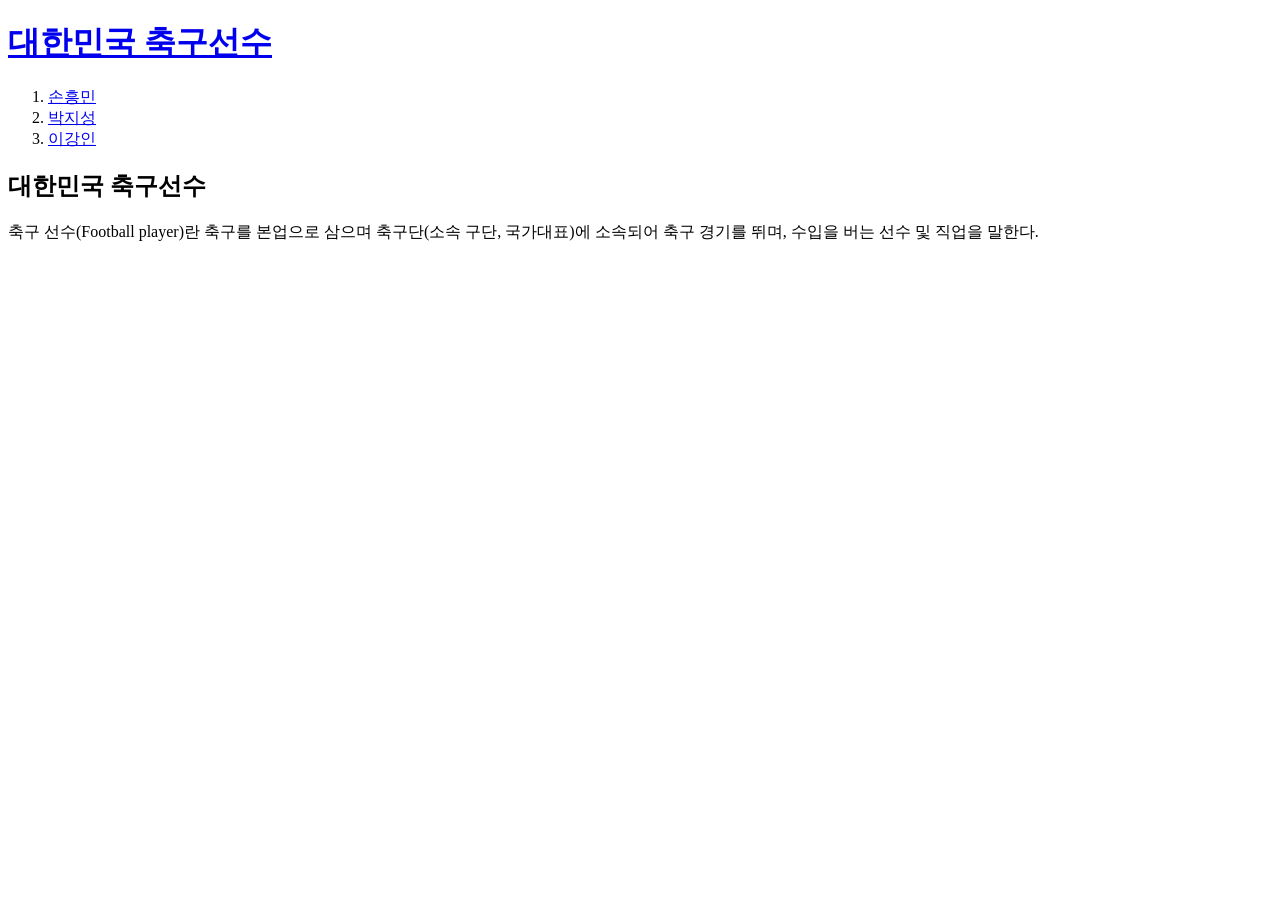
==== index.html @ db1d2375 "웹사이트 완성!!" ====
<!DOCTYPE html>
<html>
<head>
    <title>손박리대전</title>
    <meta charset="utf-8">
</head>

<body>
    <h1><a href="index.html">대한민국 축구선수</a></h1>
    <ol>
        <li><a href="1.html">손흥민</a></li>
        <li><a href="2.html">박지성</a></li>
        <li><a href="3.html">이강인</a></li>
    </ol>
    <h2>대한민국 축구선수</h2>
    <p>
        축구 선수(Football player)란 축구를 본업으로 삼으며 축구단(소속 구단, 국가대표)에 소속되어 축구 경기를 뛰며, 수입을 버는 선수 및 직업을 말한다.
    </p>
</body>
</html>
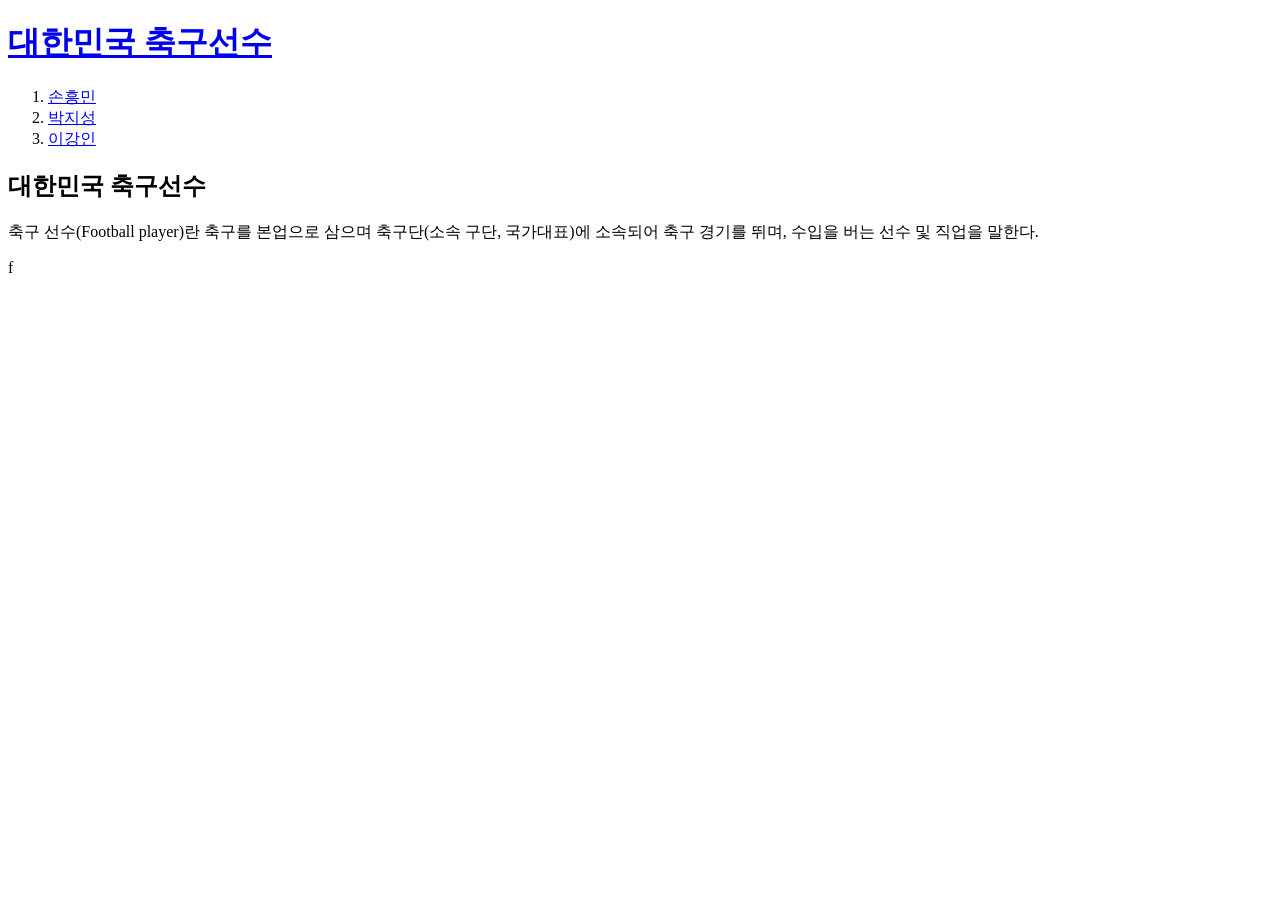
==== commit 5ee42cc8: "수정222222" ====
--- a/index.html
+++ b/index.html
@@ -1,6 +1,15 @@
 <!DOCTYPE html>
 <html>
 <head>
+    <!-- Google tag (gtag.js) -->
+<script async src="https://www.googletagmanager.com/gtag/js?id=G-GT81Y372W7"></script>
+<script>
+  window.dataLayer = window.dataLayer || [];
+  function gtag(){dataLayer.push(arguments);}
+  gtag('js', new Date());
+
+  gtag('config', 'G-GT81Y372W7');
+</script>
     <title>손박리대전</title>
     <meta charset="utf-8">
 </head>
@@ -17,4 +26,4 @@
         축구 선수(Football player)란 축구를 본업으로 삼으며 축구단(소속 구단, 국가대표)에 소속되어 축구 경기를 뛰며, 수입을 버는 선수 및 직업을 말한다.
     </p>
 </body>
-</html>+</html>f
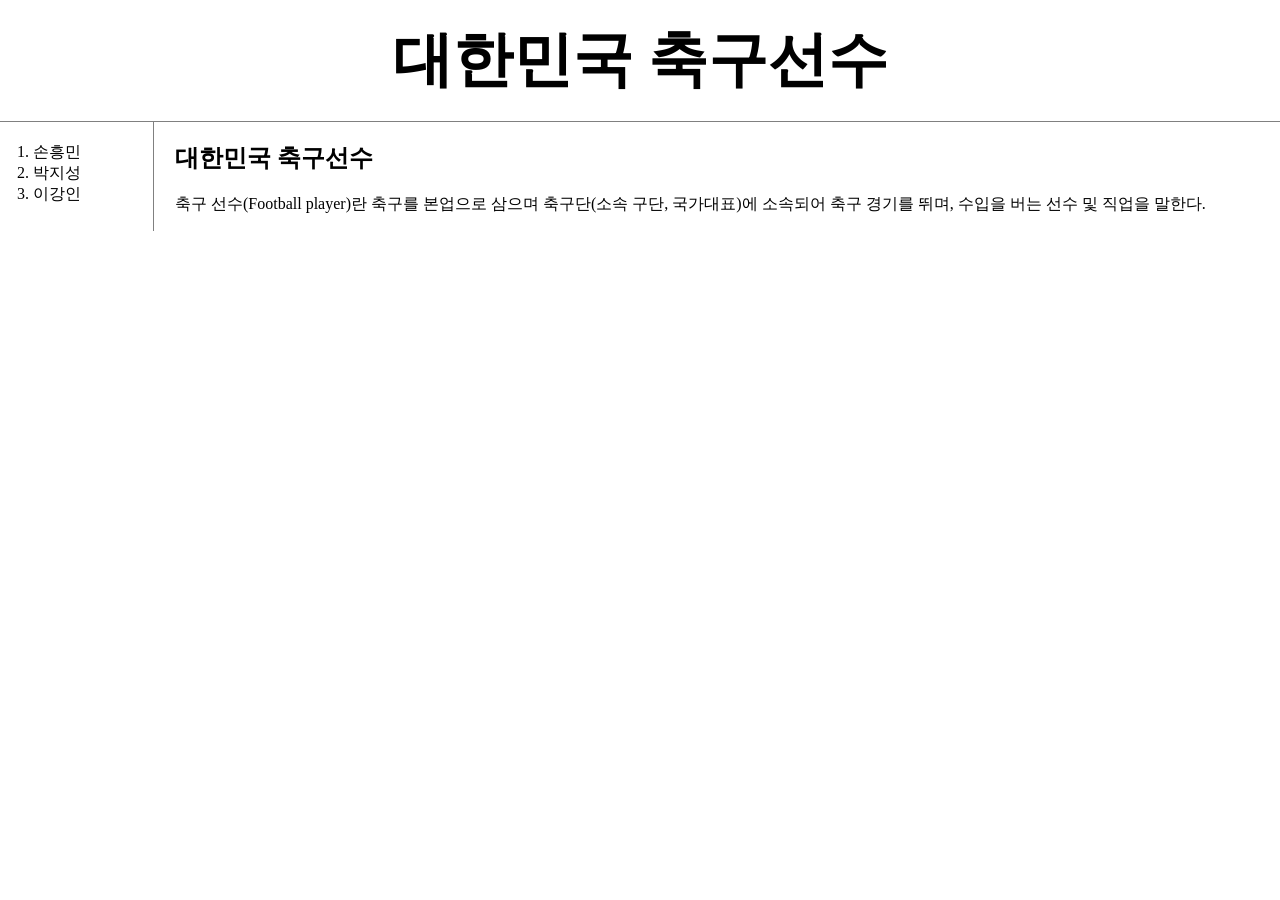
==== commit 5b97ed40: "1월8일!" ====
--- a/index.html
+++ b/index.html
@@ -1,29 +1,26 @@
 <!DOCTYPE html>
 <html>
 <head>
-    <!-- Google tag (gtag.js) -->
-<script async src="https://www.googletagmanager.com/gtag/js?id=G-GT81Y372W7"></script>
-<script>
-  window.dataLayer = window.dataLayer || [];
-  function gtag(){dataLayer.push(arguments);}
-  gtag('js', new Date());
-
-  gtag('config', 'G-GT81Y372W7');
-</script>
     <title>손박리대전</title>
     <meta charset="utf-8">
+    <link rel="stylesheet" href="style.css">
 </head>
 
 <body>
     <h1><a href="index.html">대한민국 축구선수</a></h1>
-    <ol>
-        <li><a href="1.html">손흥민</a></li>
-        <li><a href="2.html">박지성</a></li>
-        <li><a href="3.html">이강인</a></li>
-    </ol>
-    <h2>대한민국 축구선수</h2>
-    <p>
-        축구 선수(Football player)란 축구를 본업으로 삼으며 축구단(소속 구단, 국가대표)에 소속되어 축구 경기를 뛰며, 수입을 버는 선수 및 직업을 말한다.
-    </p>
+    <div id="grid">
+        <ol>
+            <li><a href="1.html">손흥민</a></li>
+            <li><a href="2.html">박지성</a></li>
+            <li><a href="3.html">이강인</a></li>
+        </ol>
+        <div id="article">
+            <h2>대한민국 축구선수</h2>
+            <p>
+                축구 선수(Football player)란 축구를 본업으로 삼으며 축구단(소속 구단, 국가대표)에 소속되어 축구 경기를 뛰며, 수입을 버는 선수 및 직업을 말한다.
+            </p>
+        </div>
+    </div>
+
 </body>
-</html>f+</html>
--- a/style.css
+++ b/style.css
@@ -0,0 +1,41 @@
+        body {
+            margin: 0;
+        }
+        a {
+            color: black;
+            text-decoration: none;
+        }
+        h1 {
+            font-size: 60px;
+            text-align: center;
+            border-bottom:1px solid gray;
+            margin: 0;
+            padding : 20px;
+        }
+        ol {
+            border-right: 1px solid gray;
+            width: 100px;
+            margin: 0;
+            padding: 20px;
+        }
+        #grid {
+            display: grid;
+            grid-template-columns: 150px 1fr;
+        }
+        #grid ol{
+            padding-left: 33px;
+        }
+        #grid #article{
+            padding-left: 25px;
+        } 
+        @media(max-width:700px){
+            #grid {
+            display: block;
+            }
+            ol {
+            border-right: none;
+            }
+            h1 {
+            border-bottom:none;
+            }
+        }
